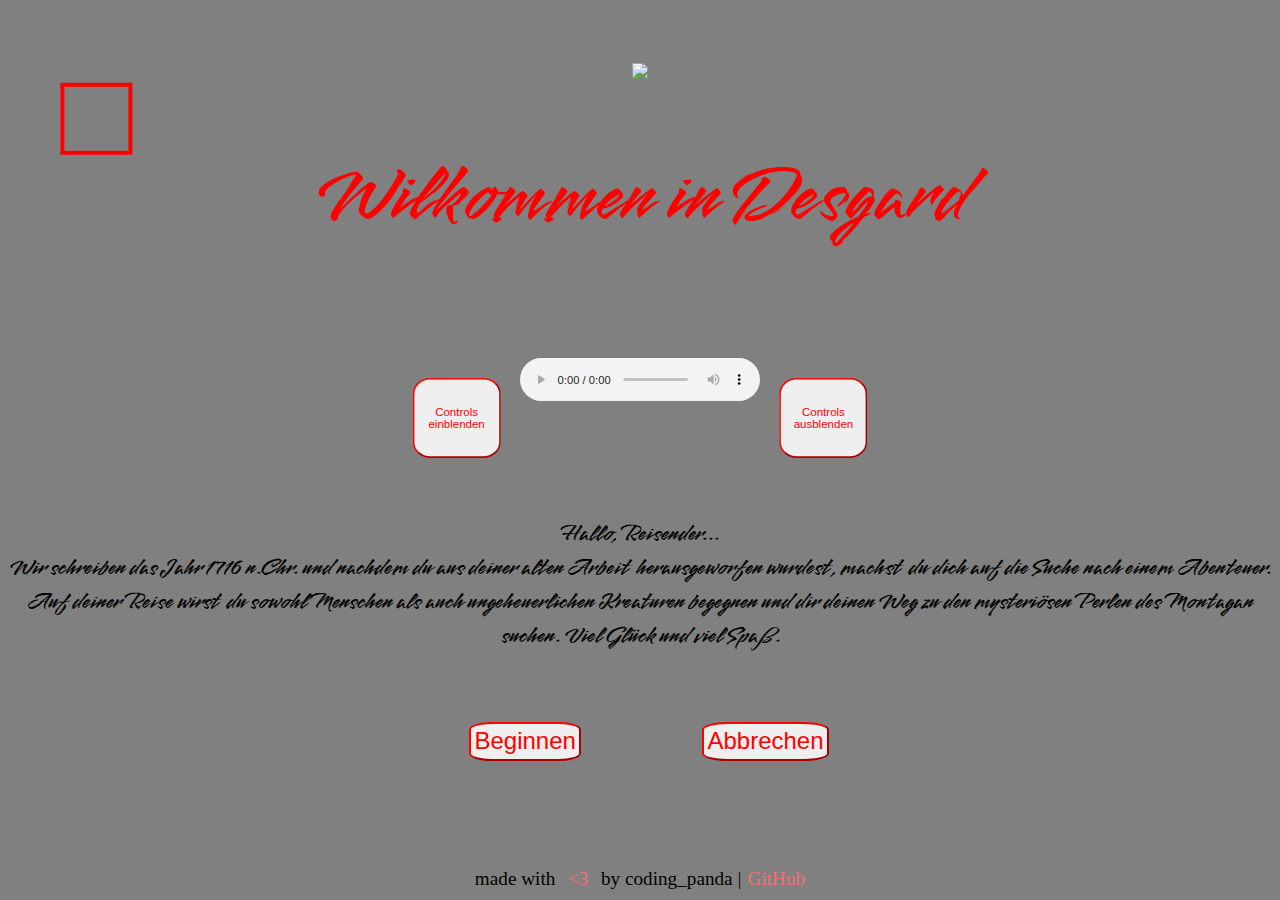
==== docs/index.html @ 2e13e1e5 "v1.3" ====
<!DOCTYPE html>
<html lang="de">
<head>
    <meta charset="UTF-8">
    <meta http-equiv="X-UA-Compatible" content="IE=edge">
    <meta name="viewport" content="width=device-width, initial-scale=1.0">
    <title>Piraten-Spiel</title>
    <link rel="stylesheet" href="./style.css">

    <link rel="preconnect" href="https://fonts.googleapis.com">
    <link rel="preconnect" href="https://fonts.gstatic.com" crossorigin>
    <link href="https://fonts.googleapis.com/css2?family=Smooch&display=swap" rel="stylesheet">
    </head>
<body>
<div class="schaedel_parent">
    <img class="schaedel" src="./Bilder/skull.png">
</div>
    <a href="./tutorial.html" target="_blank">
    <h1 class="welcome1">Wilkommen in Desgard</h1><!--Willkommens-Text-->
    </a>
    <div class="music" id="music_id"><!--Musik-->
        <button class="einblend_button" id="einblend_button_id" onclick="musik_einblenden()"
        ">Controls einblenden</button><!--Button zum einblenden-->
        <audio controls="all" type="audio/mp3" loop src="./txt_adv_music_NEW2.mp3" id="audio_controls">
            Musik wird nicht unterstützt
        </audio>
        <button class="ausblend_button" id="ausblend_button_id" onclick="musik_ausblenden()">Controls ausblenden</button><!--Buttom zum ausblenden-->
    </div>
    <div class="animation_pirat"><!--Pirat spritesheet-->
    </div>
    <div class="einfuerung" id="einfuerung_id">
        Hallo, Reisender...
        <br>
        Wir schreiben das Jahr 1716 n.Chr. und nachdem du aus deiner alten Arbeit herausgeworfen wurdest, machst du dich auf die Suche nach einem Abenteuer.
        Auf deiner Reise wirst du sowohl Menschen als auch ungeheuerlichen Kreaturen begegnen und dir deinen Weg zu den mysteriösen Perlen des Montagan suchen.
        Viel Glück und viel Spaß.
    </div><!--Einleitungstext-->
    <div class="btns_con_oben">
        <div class="btn_start_con">
            <button class="start_btn" id="beginn_btn" onclick="start()">Beginnen</button>
        </div>
        <div class="btn_stop_con">
            <button class="stop_btn" id="stop_btn" onclick="stop()">Abbrechen</button>
        </div>
    </div> <!--Anfangs-Buttons-->   
    <div class="kapitel1" id="chapter1">
        Langsam gehst du die vollen Straßen entlang und siehst dich um. Nach einiger Zeit siehst du den Hafen und erkennst in der Ferne ein Schild, auf dem geschrieben steht:"Boot zu verkaufen - nur 150 Sechel". Du hast noch 257 Sechel übrig, doch vorerst gehst du weiter. 
        Du siehst für einen Moment nach links und erblickst dein Lieblingsrestaurant und überlegst, ob du zuerst etwas essen solltest.
    </div><!--ertses Kapitel-->
    <div class="btns_con_unten1" id="btns_con_unten1_id">
        <div class="boot_kauf_con" id="boot_kauf_con_id">
            <button class="boot_kauf_btn" id="boot_kauf_btn_id" onclick="bootkauf()">
                Boot kaufen
            </button>
        </div>
        <div class="essen_con" id="essen_con_id">
            <button class="essen_btn" id="essen_btn_id" onclick="essengehen()">
                Essen gehen
            </button>
        </div>
    </div><!--Buttons für erstes Kapitel-->
    <div class="kapitel_bootkauf" id="chapter_bootkauf">
        Schnell gehst du zurück zum Bootsverkauf. Das kleine Schiff ist aud dunklem, robustem Holz gefertigt und du findest sofort gefallen an der Figur, die am Bug befestigt ist. "Kann ich dieses Boot hier kaufen?", fragst du die Verkäuferin, werlche in einer kleinen Holzhütte steht. "Das macht dann 150 Sechel", wird dir geantwortet. Schnell überreichst du das Geld und du wirst darüber informiert, dass bereits Essen und Trinken an Bord sei.
        <br>
        Begeistert tritts du durch die große Holztür. Sofort fällt dir die riesige Kiste unter einer der Bänken auf. Du öffnest sie mit einem herzhaften Ruck und findest darin eine vergilbte Karte und einen Kompass. "Guten Tag", hörst du auf einmal von hinten.
        <br>
        Du drehst dich um und siehst einen jüngeren Mann, etwa 27 Jahre alt, mit einer Muskete in der Tasche. Schnell fügt er an:"Mir liegt sehr viel an dieser Karte und ich würde sie ihnen sehr gerne abkaufen --- daür kann ich ihnen 50 Sechel geben." Du bist dir nicht sicher, ob du der Karte folgen, nicht folgen oder sie vielleicht sogar an den Mann verkaufen sollst.
    </div><!--2test Kapitel-->
    <div class="btns_con_unten2" id="btns_con_unten2_id">
        <div class="karte_befolgen_con" id="karte_befolgen_con_id">
            <button class="karte_befolgen_btn" id="karte_befolgen_btn_id" onclick="karte_folgen()">
                Karte befolgen
            </button>
        </div>
        <div class="karte_nicht_befolgen_con" id="karte_nicht_befolgen_con_id">
            <button class="karte_nicht_befolgen_btn" id="karte_nicht_befolgen_btn_id" onclick="karte_nichtfolgen()">Karte nicht befolgen</button>
        </div>
        <div class="verkaufen_con" id="verkaufen_con_id">
            <button class="verkaufen_btn" id="verkaufen_btn_id" onclick="verkaufen()">
                Karte verkaufen
            </button>
        </div>
    </div><!--Buttons von dem 2ten Kapitel-->
    <div class="kapitel_essen" id="chapter_essen">
        Mit großen Schritten läufst du zum Restaurant und öffnest die edle Mahagonitür, in der kunstvoll kleine Muscheln eingearbeitet wurden.
        <br>
        "Jo", begrüßt du deine beste Freundin. Du erzählst ihr von deinem Plan und dass du dir nicht sicher bist, ob du dir dein eigenes Boot kaufen sollst. Der Kellner kommt und es werden fish and chips verteilt. Hungrig stopfst du dir alles in den Mund und bestellst noch eine Portion. Nachdem du fertig gegessen hast, wird dir ein wenig übel und du gehst auf die Toilette. 
        <br>
        Dort musst du dich übergeben und du verspürts starke Krämpfe in deinem Bauch. Du liegst auf den schmutzigen Bodenkacheln und langsam tötet dich das Gift. In deinem letzten Augenaufschlag erkennst du vage eine dunkel bekleidete Gestalt, die dir deinen Geldbeutel aus der Tasche zieht und dann eilig wieder verschwindet.
        <br>
        <span class="tot_ch4" id="tot_ch4_id">Du bist gestorben! Das bedeutet, du kannst dieses Leben nicht mehr weiterspielen. Klicke auf "Abbrechen" um neu zu starten. Viel Glück beim nächsten Mal!</span>
    </div><!--4tes Kapitel-->
    <div class="sensenmann_con_ch4" id="sensenmann_con_ch4_id">
        <img src="./Bilder/sensenmann.png" class="sensenmann_bild_ch4" id="sensenmann_bild_ch4_id">
    </div><!--4tes Kapitel Todesnachricht-->
    <div class="kapitel_karte_befolgen" id="chapter_karte_befolgen">
        Du antwortest dem Fremden:"Ich würde die Karte lieber selber behalten". Enttäuscht schüttelt der Mann den Kopf und murmelt etwas wie:"Das hätte ich mir denken können..." Du schließt die Schiffstüren und bereitest alles vor. Danach gehst du ins Unterdeck und verwendest einen Kompass und die Karte, um herauszufinden wohin du fahren musst.
        <br>
        Danach hisst du die Segel und startest dein Schiff. Da der Wind gut steht, musst du nur eine Nacht auf dem Boot schlafen und am nächsten Morgen ist die Insel bereits in Sicht. Du bist so begeistert, dass du, nachdem du den Anker gelichtet hast einfach in das kristallklare Wasser springst und zum Strand schwimmst. Du siehst noch einmal auf deine Karte und dir fällt auf, dass du, um das Kreuz zu erreichen durch einen düsteren und nicht gerade ungefährlich aussehenden Wald laufen müsstest. Du könntest aber auch einen Umweg gehen und die Berge rechts von dir überqueren. Wofür entscheidest du dich?
    </div><!--5tes Kapitel-->
    <div class="btns_con_unten4" id="btns_con_unten4_id">
        <div class="wald_con" id="wald_con_id">
            <button class="wald_btn" id="wald_btn_id" onclick="wald_gehen()">Gehe zu dem Wald</button>
        </div>
        <div class="berge_con" id="berge_con_id">
            <button class="berge_btn" id="berge_btn_id" onclick="berge_gehen()">Gehe zu den Bergen</button>
        </div>
    </div><!--5tes Kapitel Buttons-->

    <div class="kapitel_karte_nichtbefolgen" id="chapter_karte_nichtbefolgen">
        Leicht verwundert antwortest du dem Mann:"Nein, danke. Ich will die Karte nicht verkaufen..." Verärgert verschwindet er wieder. "Uff", dennkst du dir. Jedoch hast du das bereits nach wenigen Minuten vergessen, genauso wie die Karte. Du gehst nach oben und bereitest alles vor und startest sofort mit deinem Schiff. Du weißt zwar nicht wohin du fahren willst, aber du hoffst etwas Tolles zu erleben.
        <br>
        Nachdem du einige Zeit gefahren bist, siehst du in der Ferne eine kleine Insel am Horizont, direkt vor dem legendären Sonnenuntergang. Du fresut dich bereits, diese Insel zu erkunden und lichtest deinen Anker, damit du ruhig schlafen kannst. Du legst dich unten auf deine Matratze und schläfst schnell ein. 
        <br>
        Irgendwann in der Nacht wachst du auf einmal wegen einem lauten Geräusch auf und stehst schnell auf. "Hallo?", rufst du in die Nacht --- keine Antwort. Du siehst einen Schatten --- ein anderes Geräusch --- Schritte. Energisch läufst du in die Richtung des Schattens und legst deine Hand an deine Muskete. Ein lautes Geräusch --- du liegst auf dem Boden --- erschossen. Der Mann von vorhin beugt sich über dich und zieht dir deine Karte aus der Tasche.
        <br>
        <span class="tot_ch6" id="tot_ch6_id">Du bist gestorben! Das bedeutet, du kannst dieses Leben nicht mehr weiterspielen. Klicke auf "Abbrechen" um neu zu starten. Viel Glück beim nächsten Mal!</span>
    </div><!--6tes Kapitel-->
    <div class="sensenmann_con_ch6" id="sensenmann_con_ch6_id">
        <img src="./Bilder/sensenmann.png" class="sensenmann_bild_ch6" id="sensenmann_bild_ch6_id">
    </div><!--6tes Kapitel Todesnachricht-->
    <div class="kapitel_karte_verkaufen" id="chapter_karte_verkaufen">
        Du hältst kurz inne und entscheidest dich dann, die Karte zu verkaufen. "Okay, ich gebe ihnen die Karte", antwortest du dem Fremden. Die Karte wird überreicht und im Gegenzug bekommst du, wie versprochen 50 Sechel. Du freust dich über das vermeintlich gute Geschäft, doch du wirst deine Entscheidung bald nicht mehr gutheißen können. Noch fröhlich läufts du nach oben und hisst schonmal die Segel und bereitest alles vor. Du bist begeistert, einfach losfahren zu können und die Freiheit geniessen zu können.
        <br>
        Langsam geht die Sonne unter und befor du einschläfst beobachtest du die glutrote Kugel dabei, ins Meer einzutauchen --- Plötzlich wachst du auf. Du hast ein lautes Geräusch gehört und als du aus dem Bett aufstehst, wackelt alles und deine Füße werden nass. Ein Sturm ist aufgekreuzt! So schnell du kannst schreitest du die Treppen zum Oberdeck hienauf und versuchst den Schiff unter Kontrolle zu bekommen, doch du scheiterst kläglich. Immer mehr Felsen kommen in deinen Weg und der Kompass spinnt auch. Dann schlägt dein Schiff an einem Feslen auf und wegen der Wucht wirst du weggeschleudert und landest mit deinem Schädel auf einem spitzen Felsen. 
        <br>
        Nach kurzer Zeit hat sich dein Blut im Meer verteilt und dein Schiff ist gesunken 
        <br>
        --- 
        <br>
        niemand wird jemals ahnen, dass hier einmal eine Person gestorben ist...       
        <br>
        <span class="tot_ch7" id="tot_ch7_id">Du bist gestorben! Das bedeutet, du kannst dieses Leben nicht mehr weiterspielen. Klicke auf "Abbrechen" um neu zu starten. Viel Glück beim nächsten Mal!</span>
    </div><!--7tes Kapitel-->
    <div class="sensenmann_con_ch7" id="sensenmann_con_ch7_id">
        <img src="./Bilder/sensenmann.png" class="sensenmann_bild_ch7" id="sensenmann_bild_ch7_id">
    </div><!--7tes Kapitel Todesnachricht-->
    <div class="kapitel_wald" id="chapter_wald">
        Du willst lieber den schnellen Weg nehmen, da er auch so auf der Karte eingezeichnet ist.
        Langsam, mit bedächtgen Schritten näherst du dich dem Wald und wenige Momente später überquerst du die Grenze von Sand auf feuchte, von Moos überzogene Erde. Nach wenigen Schritten kannst du schon das Meer nicht mehr hören, dafür aber Vogel, die du so noch nie zuvor gehört- und gesehen hast --- ein Knacken im Unterholz... 
        <br>
        Blitzschnell drehst du dich einmal um dich selbst, doch da ist nichts. Etwas nervös gehst du weiter, doch deine Angst verfliegt schnell wieder. Du läufst nun schon etwa eine halbe Stunde durch den immer dunkler werdenden Wald und setzt dich kurz auf das weiche Moos um wieder zu Kräften zu kommen, als du ein Brummen wahrnimmst. Das Geräusch kommt von links von dir und wird tiefer und lauter. Auf einen Schlag hin ist wieder Stille. Du bist zwar verwundert, doch du dennkst dir nichts dabei. 
        <br>
        Ein wenig bleibst du noch sitzen, dann wilst du wieder weitergehen. Gerade als du aufstehen wolltest, spürst du einen extremen Druck auf deinem Rücken und fällst auf die nasse Erde. Du versuchst dich zu bewegen, doch dein ganzer Körper ist noch von dem harten Aufprall gelähmt. Nachdem das Adrenalin etwas verflogen ist, spürst du, wie dir massenhaft Blut aus deinem Rücken fließt. Dann wieder das Brummen --- ein Biss --- du siehst nichts mehr und weißt nur, dass es keinen Ausweg mehr gibt. 
        <br>
        <span class="tot_ch8" id="tot_ch8_id">Du bist gestorben! Das bedeutet, du kannst dieses Leben nicht mehr weiterspielen. Klicke auf "Abbrechen" um neu zu starten. Viel Glück beim nächsten Mal!</span>
    </div><!--8tes Kapitel-->
    <div class="sensenmann_con_ch8" id="sensenmann_con_ch8_id">
        <img src="./Bilder/sensenmann.png" class="sensenmann_bild_ch8" id="sensenmann_bild_ch8_id">
    </div><!--8tes Kapitel Todesnachricht-->

    <div class="kapitel_berge" id="chapter_berge">
        Du entscheidest dich lieber für den sicherer scheinenden Weg und beginnst, den steilen Berghang aufzusteigen. Nach wenigen Schritten merkst du, dass du bereits leicht aus der Puste bist, doch du machst weiter. Einige Zeit später hast du einen schönen Platz gefunden und setzt dich auf einen Baumstamm. Von oben überblickst du beinahe die gesamte Insel, nur der Wald erstreckt sich noch lange gen Osten. 
        <br>
        Nachdem du mit deiner Pause fertig bist, läufst du weiter, doch als du gerade an einem Strauch mit süßen Beeren vorbeigekommen bist, erkennst du leicht in den Boden getrampelte Pfade. Du weißt zwar nicht, ob sie von Tieren oder Menschen stammen, jedoch willst du das auch nicht wirklich herausfinden. Noch wenige Schritte und du bist auf der anderen Seite des Berges. 
        <br>
        Nachdem du den schwierigen Teil hinter dir gelassen hast, kannst du entlich die gegenüberliegende Seite der Insel überblicken. Während du deinen Blick schweifen lässt, fällt dir plötzlich etwas auf. Etwa 400 Meter von dir entfernt erkennst du Rauch von einem Feuer aufsteigen --- ein eindeutiges Lebenszeichen! Überrascht und überlegend, ob du zu dem Feuer gehen solltest, fährst du mit deinem Blick genauer über die Insel und siehst nun deutlich und etwa einen Kilometer östlich von dir eine Reihe von primitiven Hütten, welche aus Bambus und großen, gebogenen Blättern errichtet sind. 
        <br>
        Du könntest, wenn du die Anweisungen der Karte befolgen willst, beide Orte umgehen, doch ist es das, was du tun willst?
    </div><!--9tes Kapitel-->
    <div class="btns_con_unten9" id="btns_con_unten9_id">
        <div class="lagerfeuer_con" id="lagerfeuer_con_id">
            <button class="lagerfeuer_btn" id="lagerfeuer_btn_id" onclick="lagerfeuer_gehen()">Gehe zu dem Lagerfeuer</button>
        </div>
        <div class="hütten_con" id="hütten_con_id">
            <button class="hütten_btn" id="hütten_btn_id" onclick="hütten_gehen()">Gehe zu den Hütten</button>
        </div>
        <div class="weiterkarte_con" id="weiterkarte_con_id">
            <button class="weiterkarte_btn" id="weiterkarte_btn_id" onclick="weiterkarte_gehen()">Befolge die Karte</button>
        </div>
    </div><!--9tes Kapitel Buttons-->
    <div class="kapitel_lagerfeuer" id="chapter_lagerfeuer">
        Du entscheidest dich, zu dem Lagerfeuer zu gehen. Langsam läufts du über den grünen Boden und als du nach kurzer Zeit angekommen bist, rufst du:"Hallo?! Ist da jemand" Jetzt kannst du auch eine Art Schlafsack aus einem Fell erkennen und einige andere Dinge. Du siehst eine Frau auf dich zu gehen, sie sieht nicht gefährlich aus. "Hallo", sagt sie zu dir. Du antwortest ihr und erklärst kurz alles als auf einmal deine Karte von einer Böe erfasst und aus deiner Hand gerissen wurde. Du versuchst ihr hinterher zu rennen, doch die Aktion bleibt erfolgslos. Traurig gehst du zurück zu Alo, wie sich die Frau vorgestellt hat, doch sie kann dich beruhigen: "Auf dieser Insel gibt es keinen Schatz --- das sind nur Gerüchte"
        <br>
        Du entscheidest dich, bei Alo zu bleiben und ihr werdet gute Freunde. Sie erklärt dir, wie man in der Natur überlebt und du bleibst auf der Insel für den Rest deines Lebens.
        <br>
        <b>Ende</b>
    </div><!--10tes Kapitel-->
    <div class="kapitel_hütten" id="chapter_hütten">
        Du willst zu den Hütten gehen, da du denkst, dass man dir dort vielleicht weiterhelfen kann. Also machst du dich auf den Weg und nach etwa 10 Minuten bist du den Hütten sehr nahe gekommen. Du kannst einen kleinen Stall, einen Platz und eine Art Markt erkennen, doch du hörst und siehst keinen einzigen Menschen.
        <br>
        Dir ist etwas unwohl, doch du gehst weiter in das Dorf und erkundest es ein wenig. Auf einmal hörst du ein Rascheln. "Hallo?", rufst du --- keine Antwort. Du gehst weiter, doch jetzt fühlst du dich sehr unwohl --- noch ein Geräusch --- instinktiv startest du zu rennen, doch da trifft dich ein Pfeil aus einem Blasrohr direkt zwischen deine Schulterblätter. Du lebst noch, wurdest aber gelähmt. Die Inselbewohner bringen dich zu einer Grube und graben dich bis zu den Augen ein. Nach wenigen Minuten bist du erstickt.
        <br>
        <span class="tot_ch11" id="tot_ch11_id">Du bist gestorben! Das bedeutet, du kannst dieses Leben nicht mehr weiterspielen. Klicke auf "Abbrechen" um neu zu starten. Viel Glück beim nächsten Mal!</span>
    </div><!--11tes Kapitel-->
    <div class="sensenmann_con_ch8" id="sensenmann_con_ch11_id">
        <img src="./Bilder/sensenmann.png" class="sensenmann_bild_ch11" id="sensenmann_bild_ch11_id">
    </div><!--11tes Kapitel Todesnachricht-->
    <div class="kapitel_weiterkarte" id="chapter_weiterkarte">
        Du entscheidest dich, weiterhin der Karte zu folgen, da dir die beiden Orte nicht wirklich einladend vorkommen und so läufst du noch einige Stunden vor dich hin in Richtung des Schatzes. Langsam färbt sich der Himmel orange und du musst wieder an dein zu Hause denken. Du siehst noch einmal auf deine Karte und dir fällt plötzlich auf, dass der Schatz nur noch etwa 50 Meter entfernt sein muss.
        <br>
        Du beginnst die Erde an der Stelle abzutragen und nachdem du etwa einen Meter tief gebuddelt hast, stößt du auf eine harte Kante. Du gräbst weiter und ziehst leztendlich eine dunkle Kiste aus Fichtenholz aus dem Loch. Gespannt öffnest du sie und als du den Deckel anhebst, wirst du beinahe blind vor Glanz. Du hast die Perlen des Montagan gefunden! Neben den dutzenden Perlen, Gold- und Silbermünzen liegt ein vergilbter Brief:
        <br>
            <span class="brief" id="brief_id">
                <i>
                Wer diesen Brief liest, dem ist es gelungen, meinen sagenhaften Schatz zu finden; den ich, nachdem ich unrechtmäßig verhaftet worden war, hier versteckte. Ich hoffe du weißt etwas damit anzufangen. Bis zum nächsten Mal.
                <br>
                Montagan
                </i>
            </span> 
        <br>
        Du bist begesitert und bringst den Schatz zu deinem Schiff und fährst zurück in die Stadt. Das erste was du tust, ist ein Krankenhaus zu finanzieren. Mit dem restlichen Geld errichtest du dir ein schönes Leben und wirst ein:e Großaktionär:in und weltberühmt, als der:die Mann:Frau, der:die von einem:r Armen zu einem:r international angesehenen Kauffrau:mann wurde.
        <br>
        <b>Ende</b>
    </div><!--12tes Kapitel-->
    <footer id="footer_id">
            made with 
            <span id="love">
                &lt;3 
            </span>
            by coding_panda |  <a href="https://github.com/C0ding-Panda" target="_blank" id="github_link_id">GitHub</a
    </footer>
    <script src="script.js"></script>
</body>
</html>
---- docs/style.css ----
body{
    background-color: grey;
}
a{
    text-decoration: none;
}
/* hier enden globale regeln*/
.welcome1{
    font-size: 500%;
    font-weight: 400;
    color: red;
    margin: 5%;
    font-family: 'Smooch', cursive;
    display: flex;
    justify-content: center;
    transition-property: all;
    transition-duration: 0.2s;
    transition-timing-function:ease-in;
}
.welcome1:hover{
    font-size: 600%;
    font-weight: 700;
    text-shadow: 0px 0px  50px red;
    cursor: pointer;
}
.music{
    margin: auto;
    padding: 2%;
    scale: 80%;
    display: flex;
    justify-content: center;
    transition-property: all;
    transition-duration: 0.7s;
    transition-timing-function:ease-in-out;
}
.music:hover{
    scale: 90%;
}
.einblend_button{
    display: flex;
    align-items: center;
    justify-content: center;
    width: 110px;
    height: 100px;
    margin: 2%;
    border-radius: 20%;
    border-color: red;
    color: red;
    padding: 3%;
    font-size: 90%;
    transition-property: all;
    transition-duration: 0.5s;
    transition-timing-function: ease-in-out;
}
.einblend_button:hover{
    font-size: 110%;
    cursor: pointer;
}
.ausblend_button{
    display: flex;
    align-items: center;
    justify-content: center;
    width: 110px;
    height: 100px;
    margin: 2%;
    border-radius: 20%;
    border-color: red;
    color: red;
    padding: 3%;
    font-size: 90%;
    transition-property: all;
    transition-duration: 0.5s;
    transition-timing-function: ease-in-out;
}
.ausblend_button:hover{
    font-size: 110%;
    cursor: pointer;
}
.schaedel_parent{
    display: flex;
    align-items: center;
    justify-content: center;
    margin: 5%;
}
.schaedel{
    display: flex;
    justify-content: center;
    max-width: 8%;
    height: auto;
}
/*animation von dem sprite links oben*/
.animation_pirat{
    border: 4px solid red;
    margin-top: auto;
    width: 64px;
    height: 64px;
    display: flex;
    position: absolute;
    top: 10%;
    left: 5%;
    transform: translate(-5%, -10%);
    background: url(pirat-spritesheet.png);
    animation: jump 0.5s steps(2) infinite;
}
@keyframes jump{
    from{background-position-x: 0px;}
    to{background-position-x: 132px;}
}
.einfuerung{
    font-size: 150%;
    font-weight: 400;
    padding-right: 0%;
    padding-left: 0%;
    font-family: 'Smooch', cursive;
    text-align: center;
}
#einfuerung_id{
    margin: auto;
}
/*hier endet oberer Teil*/
.btns_con_oben{
    display: flex;
    justify-content: center;
    align-items: center;

}
.btn_start_con{
    margin: 5%;
}

.start_btn{
    margin: 5%;
    border-radius: 20%;
    border-color: red;
    color: red;
    padding: 3%;
    font-size: 150%;
    transition-property: all;
    transition-duration: 0.5s;
    transition-timing-function: ease-in-out;
    
}
.start_btn:hover{
    font-size: 200%;
    cursor: pointer;
}
.btn_stop_con{
    margin: 5%;
}

.stop_btn{
    margin: 5%;
    border-radius: 20%;
    border-color: red;
    color: red;
    padding: 3%;
    font-size: 150%;
    transition-property: all;
    transition-duration: 0.5s;
    transition-timing-function: ease-in-out;
}
.stop_btn:hover{
    font-size: 200%;
    cursor: pointer;
}
/*obere Buttons*/
.kapitel1{
    font-size: 130%;
    margin: auto;
}
#chapter1{
    display: none;
}
/*hier endet erstes Kapitel*/
.btns_con_unten1{
    display: none;
    justify-content: center;
    align-items: center;
}
#boot_kauf_con_id{
    margin: 5%;
}
#boot_kauf_btn_id{
    margin: 5%;
    border-radius: 20%;
    border-color: red;
    color: red;
    padding: 2%;
    font-size: 120%;
    transition-property: all;
    transition-duration: 0.3s;
    transition-timing-function: ease-in-out;
}
#boot_kauf_btn_id:hover{
    font-size: 140%;
    cursor: pointer;
}
/*erster button ende*/
#teller_wasch_con_id{
    margin: 5%;
    
}
#teller_wasch_btn_id{
    margin: 5%;
    border-radius: 20%;
    border-color: red;
    color: red;
    padding: 2%;
    font-size: 120%;
    transition-property: all;
    transition-duration: 0.3s;
    transition-timing-function: ease-in-out;
}
#teller_wasch_btn_id:hover{
    font-size: 140%;
    cursor: pointer;
}
/*zweiter button ende*/
#essen_con_id{
    margin: 5%;
}
#essen_btn_id{
    margin: 5%;
    border-radius: 20%;
    border-color: red;
    color: red;
    padding: 2%;
    font-size: 120%;
    transition-property: all;
    transition-duration: 0.3s;
    transition-timing-function: ease-in-out;
}
#essen_btn_id:hover{
    font-size: 140%;
    cursor: pointer;
}
/*dritter button ende*/
#chapter_bootkauf{
    font-size: 130%;
    margin: auto;
    display: none;

}
/*nächstes Kapitel*/
#btns_con_unten2_id{
    display: none;
    align-items: center;
    justify-content: center;
}
/*alle buttons*/
#karte_befolgen_con_id{
    margin: 5%;
}
#karte_befolgen_btn_id{
    margin: 5%;
    border-radius: 20%;
    border-color: red;
    color: red;
    padding: 2%;
    font-size: 120%;
    transition-property: all;
    transition-duration: 0.3s;
    transition-timing-function: ease-in-out;
}
#karte_befolgen_btn_id:hover{
    font-size: 140%;
    cursor: pointer;
}
/*erster button ende*/
#karte_nicht_befolgen_con_id{
    margin: 5%;
}
#karte_nicht_befolgen_btn_id{
    margin: 5%;
    border-radius: 20%;
    border-color: red;
    color: red;
    padding: 2%;
    font-size: 120%;
    transition-property: all;
    transition-duration: 0.3s;
    transition-timing-function: ease-in-out;
}
#karte_nicht_befolgen_btn_id:hover{
    font-size: 140%;
    cursor: pointer;
}
/*zweiter button ende*/
#verkaufen_con_id{
    margin: 5%;
}
#verkaufen_btn_id{
    margin: 5%;
    border-radius: 20%;
    border-color: red;
    color: red;
    padding: 2%;
    font-size: 120%;
    transition-property: all;
    transition-duration: 0.3s;
    transition-timing-function: ease-in-out;
}
#verkaufen_btn_id:hover{
    font-size: 140%;
    cursor: pointer;
}
/*dritter button ende*/

#chapter_essen{
    font-size: 130%;
    margin: auto;
    display: none;
}
/*neues Kapitel*/
#tot_ch4_id{
    font-weight: 600;
}
/*du-bist-tot Text*/
#sensenmann_con_ch4_id{
    display: none;
    justify-content: center;
}

#sensenmann_bild_ch4_id{
    margin: 5%;
    height: 20%;
    width: 20%;
}
/*Sensenmann Bild*/
#chapter_karte_befolgen{
    font-size: 130%;
    margin: auto;
    display: none;
}
/*nächstes Kapitel*/
#btns_con_unten4_id{
    display: none;
    align-items: center;
    justify-content: center;
}
/*buttons container*/
#wald_con_id{
    margin: 5%;
}
#wald_btn_id{
    margin: 5%;
    border-radius: 20%;
    border-color: red;
    color: red;
    padding: 2%;
    font-size: 120%;
    transition-property: all;
    transition-duration: 0.3s;
    transition-timing-function: ease-in-out;
}
#wald_btn_id:hover{
    font-size: 140%;
    cursor: pointer;
}
/*wald button*/
#berge_con_id{
    margin: 5%;
}
#berge_btn_id{
    margin: 5%;
    border-radius: 20%;
    border-color: red;
    color: red;
    padding: 2%;
    font-size: 120%;
    transition-property: all;
    transition-duration: 0.3s;
    transition-timing-function: ease-in-out;
}
#berge_btn_id:hover{
    font-size: 140%;
    cursor: pointer;
}
/*berge button*/
#chapter_karte_nichtbefolgen{
    font-size: 130%;
    margin: auto;
    display: none;
}
/*neues Kapitel*/
#tot_ch6_id{
    font-weight: 600;
}
/*du-bist-tot Text*/
#sensenmann_con_ch6_id{
    display: none;
    justify-content: center;
}

#sensenmann_bild_ch6_id{
    margin: 5%;
    height: 20%;
    width: 20%;
}
/*Sensenmann Bild*/
#chapter_karte_verkaufen{
    display: none;
    font-size: 130%;
    margin: auto;
}
/*neues Kapitel*/
#tot_ch7_id{
    font-weight: 600;
}
/*du-bist-tot Text*/
#sensenmann_con_ch7_id{
    display: none;
    justify-content: center;
}

#sensenmann_bild_ch7_id{
    margin: 5%;
    height: 20%;
    width: 20%;
}
/*Sensenmann Bild*/
#chapter_wald{
    display: none;
    font-size: 130%;
    margin: auto;
}
/*neues Kapitel*/
#tot_ch8_id{
    font-weight: 600;
}
/*du-bist-tot Text*/
#sensenmann_con_ch8_id{
    display: none;
    justify-content: center;
}

#sensenmann_bild_ch8_id{
    margin: 5%;
    height: 20%;
    width: 20%;
}
/*Sensenmann Bild*/
#chapter_berge{
    font-size: 130%;
    margin: auto;
    display: none;
}
/*nächstes Kapitel*/
#btns_con_unten9_id{
    display: none;
    align-items: center;
    justify-content: center;
}
/*buttons container*/
#lagerfeuer_con_id{
    margin: 5%;
}
#lagerfeuer_btn_id{
    margin: 5%;
    border-radius: 20%;
    border-color: red;
    color: red;
    padding: 2%;
    font-size: 120%;
    transition-property: all;
    transition-duration: 0.3s;
    transition-timing-function: ease-in-out;
}
#lagerfeuer_btn_id:hover{
    font-size: 140%;
    cursor: pointer;
}
/*lagerfeuer button*/
#hütten_con_id{
    margin: 5%;
}
#hütten_btn_id{
    margin: 5%;
    border-radius: 20%;
    border-color: red;
    color: red;
    padding: 2%;
    font-size: 120%;
    transition-property: all;
    transition-duration: 0.3s;
    transition-timing-function: ease-in-out;
}
#hütten_btn_id:hover{
    font-size: 140%;
    cursor: pointer;
}
/*hütten button*/
#weiterkarte_con_id{
    margin: 5%;
}
#weiterkarte_btn_id{
    margin: 5%;
    border-radius: 20%;
    border-color: red;
    color: red;
    padding: 2%;
    font-size: 120%;
    transition-property: all;
    transition-duration: 0.3s;
    transition-timing-function: ease-in-out;
}
#weiterkarte_btn_id:hover{
    font-size: 140%;
    cursor: pointer;
}
/*karte weiter befolgen button*/
#chapter_lagerfeuer{
    font-size: 130%;
    margin: auto;
    display: none;
}
/*erstes Ende*/
#chapter_hütten{
    display: none;
    font-size: 130%;
    margin: auto;
}
/*neues Kapitel*/
#tot_ch11_id{
    font-weight: 600;
}
/*du-bist-tot Text*/
#sensenmann_con_ch11_id{
    display: none;
    justify-content: center;
}/*sensenmann bild container*/

#sensenmann_bild_ch11_id{
    margin: 5%;
    height: 20%;
    width: 20%;
}/*sensenmann bild*/
#chapter_weiterkarte{
    display: none;
    font-size: 130%;
    margin: auto;
}/*letztes Kapitel(vorerst)*/
#brief_id{
    font-family: 'Smooch';
    font-weight: 400;
    font-size: 150%;
}
#made_id{
    font-size: 120%;
    margin-top: 3%;
    display: flex;
    justify-content: center;
    align-items: center;
}
#footer_id{
    display: flex;
    justify-content: center;
    font-size: 120%;
    margin-top: 3%;
}
#love{
    margin-right: 1%;
    margin-left: 1%;
    color:rgb(235, 117, 117);
}
#github_link_id{
    margin-left: 0.5%;
    color: rgb(235, 117, 117);
    transition-property: all;
    transition-duration: 0.3s;
    transition-timing-function: ease-in-out;
}
#github_link_id:hover{
    font-size: 130%;
    cursor: pointer;
}
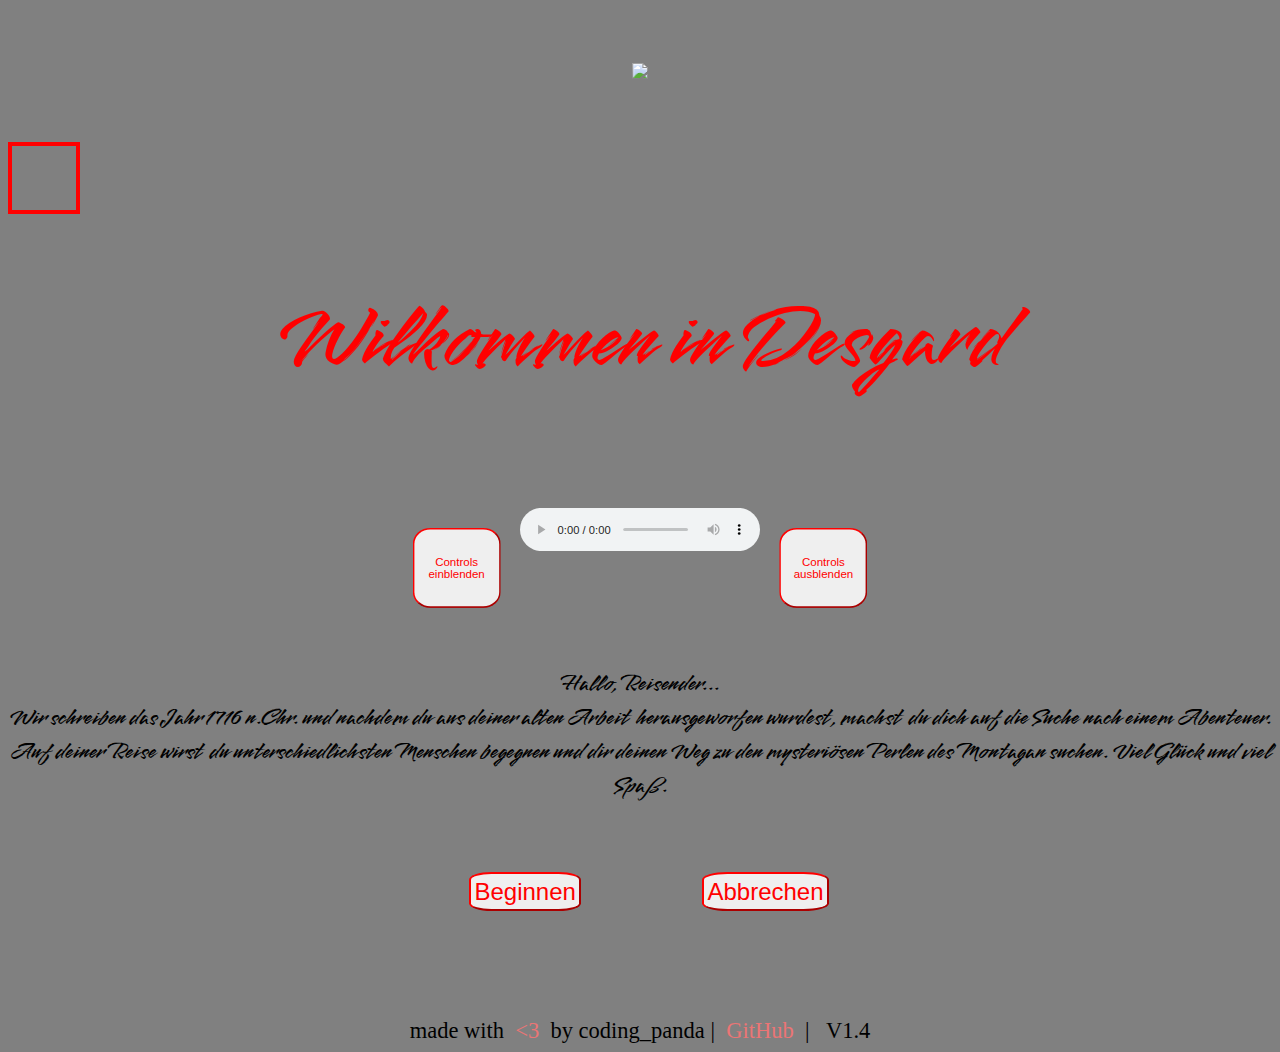
==== commit 265f985a: "bottle, karte geaddet, vh, v1.5 in Arbeit" ====
--- a/docs/index.html
+++ b/docs/index.html
@@ -6,17 +6,18 @@
     <meta name="viewport" content="width=device-width, initial-scale=1.0">
     <title>Piraten-Spiel</title>
     <link rel="stylesheet" href="./style.css">
-
-    <link rel="preconnect" href="https://fonts.googleapis.com">
-    <link rel="preconnect" href="https://fonts.gstatic.com" crossorigin>
-    <link href="https://fonts.googleapis.com/css2?family=Smooch&display=swap" rel="stylesheet">
-    </head>
+    <link rel="shortcut icon" type="image/png" href="./Bilder/pirat1.png">
+</head>
 <body>
-<div class="schaedel_parent">
-    <img class="schaedel" src="./Bilder/skull.png">
-</div>
+    <div class="oben_teil">
+        <div class="schaedel_parent">
+            <img class="schaedel" src="./Bilder/skull.png">
+        </div>
+        <div class="animation_pirat"><!--Pirat     spritesheet-->
+        </div>
+    </div>
     <a href="./tutorial.html" target="_blank">
-    <h1 class="welcome1">Wilkommen in Desgard</h1><!--Willkommens-Text-->
+    <h1 class="welcome1">Wilkommen in Desgard</h1><!--Willkommen-Text-->
     </a>
     <div class="music" id="music_id"><!--Musik-->
         <button class="einblend_button" id="einblend_button_id" onclick="musik_einblenden()"
@@ -26,13 +27,12 @@
         </audio>
         <button class="ausblend_button" id="ausblend_button_id" onclick="musik_ausblenden()">Controls ausblenden</button><!--Buttom zum ausblenden-->
     </div>
-    <div class="animation_pirat"><!--Pirat spritesheet-->
-    </div>
+    
     <div class="einfuerung" id="einfuerung_id">
         Hallo, Reisender...
         <br>
         Wir schreiben das Jahr 1716 n.Chr. und nachdem du aus deiner alten Arbeit herausgeworfen wurdest, machst du dich auf die Suche nach einem Abenteuer.
-        Auf deiner Reise wirst du sowohl Menschen als auch ungeheuerlichen Kreaturen begegnen und dir deinen Weg zu den mysteriösen Perlen des Montagan suchen.
+        Auf deiner Reise wirst du unterschiedlichsten Menschen begegnen und dir deinen Weg zu den mysteriösen Perlen des Montagan suchen.
         Viel Glück und viel Spaß.
     </div><!--Einleitungstext-->
     <div class="btns_con_oben">
@@ -46,6 +46,8 @@
     <div class="kapitel1" id="chapter1">
         Langsam gehst du die vollen Straßen entlang und siehst dich um. Nach einiger Zeit siehst du den Hafen und erkennst in der Ferne ein Schild, auf dem geschrieben steht:"Boot zu verkaufen - nur 150 Sechel". Du hast noch 257 Sechel übrig, doch vorerst gehst du weiter. 
         Du siehst für einen Moment nach links und erblickst dein Lieblingsrestaurant und überlegst, ob du zuerst etwas essen solltest.
+        <br>
+        <img src="./Bilder/Restaurant.png" id="restaurant_bild">
     </div><!--ertses Kapitel-->
     <div class="btns_con_unten1" id="btns_con_unten1_id">
         <div class="boot_kauf_con" id="boot_kauf_con_id">
@@ -60,11 +62,13 @@
         </div>
     </div><!--Buttons für erstes Kapitel-->
     <div class="kapitel_bootkauf" id="chapter_bootkauf">
-        Schnell gehst du zurück zum Bootsverkauf. Das kleine Schiff ist aud dunklem, robustem Holz gefertigt und du findest sofort gefallen an der Figur, die am Bug befestigt ist. "Kann ich dieses Boot hier kaufen?", fragst du die Verkäuferin, werlche in einer kleinen Holzhütte steht. "Das macht dann 150 Sechel", wird dir geantwortet. Schnell überreichst du das Geld und du wirst darüber informiert, dass bereits Essen und Trinken an Bord sei.
+        Schnell gehst du zurück zum Bootsverkauf. Das kleine Schiff ist aud dunklem, robustem Holz gefertigt und du findest sofort gefallen an der Figur, die am Bug befestigt ist. "Kann ich dieses Boot hier kaufen?", fragst du die Verkäuferin, welche in einer kleinen Holzhütte steht. "Das macht dann 150 Sechel", wird dir geantwortet. Schnell überreichst du das Geld und wirst darüber informiert, dass bereits Essen und Trinken an Bord sei.
+        <br>
+        <img src="./Bilder/Boot-Bild.png" id="boot_bild">
         <br>
         Begeistert tritts du durch die große Holztür. Sofort fällt dir die riesige Kiste unter einer der Bänken auf. Du öffnest sie mit einem herzhaften Ruck und findest darin eine vergilbte Karte und einen Kompass. "Guten Tag", hörst du auf einmal von hinten.
         <br>
-        Du drehst dich um und siehst einen jüngeren Mann, etwa 27 Jahre alt, mit einer Muskete in der Tasche. Schnell fügt er an:"Mir liegt sehr viel an dieser Karte und ich würde sie ihnen sehr gerne abkaufen --- daür kann ich ihnen 50 Sechel geben." Du bist dir nicht sicher, ob du der Karte folgen, nicht folgen oder sie vielleicht sogar an den Mann verkaufen sollst.
+        Du drehst dich um und siehst einen jüngeren Mann, etwa 27 Jahre alt, mit einer Muskete im Hosenbund. Schnell fügt er an:"Mir liegt sehr viel an dieser Karte und ich würde sie Ihnen sehr gerne abkaufen --- daür kann ich Ihnen 50 Sechel geben." Du bist dir nicht sicher, ob du der Karte folgen, nicht folgen oder sie vielleicht sogar an den Mann verkaufen sollst.
     </div><!--2test Kapitel-->
     <div class="btns_con_unten2" id="btns_con_unten2_id">
         <div class="karte_befolgen_con" id="karte_befolgen_con_id">
@@ -87,6 +91,8 @@
         "Jo", begrüßt du deine beste Freundin. Du erzählst ihr von deinem Plan und dass du dir nicht sicher bist, ob du dir dein eigenes Boot kaufen sollst. Der Kellner kommt und es werden fish and chips verteilt. Hungrig stopfst du dir alles in den Mund und bestellst noch eine Portion. Nachdem du fertig gegessen hast, wird dir ein wenig übel und du gehst auf die Toilette. 
         <br>
         Dort musst du dich übergeben und du verspürts starke Krämpfe in deinem Bauch. Du liegst auf den schmutzigen Bodenkacheln und langsam tötet dich das Gift. In deinem letzten Augenaufschlag erkennst du vage eine dunkel bekleidete Gestalt, die dir deinen Geldbeutel aus der Tasche zieht und dann eilig wieder verschwindet.
+        <br>
+        <img id="bottle_bild" src="./Bilder/bottle.png">
         <br>
         <span class="tot_ch4" id="tot_ch4_id">Du bist gestorben! Das bedeutet, du kannst dieses Leben nicht mehr weiterspielen. Klicke auf "Abbrechen" um neu zu starten. Viel Glück beim nächsten Mal!</span>
     </div><!--4tes Kapitel-->
@@ -96,6 +102,8 @@
     <div class="kapitel_karte_befolgen" id="chapter_karte_befolgen">
         Du antwortest dem Fremden:"Ich würde die Karte lieber selber behalten". Enttäuscht schüttelt der Mann den Kopf und murmelt etwas wie:"Das hätte ich mir denken können..." Du schließt die Schiffstüren und bereitest alles vor. Danach gehst du ins Unterdeck und verwendest einen Kompass und die Karte, um herauszufinden wohin du fahren musst.
         <br>
+        <img id="karte_bild" src="./Bilder/karte.png">
+        <br>
         Danach hisst du die Segel und startest dein Schiff. Da der Wind gut steht, musst du nur eine Nacht auf dem Boot schlafen und am nächsten Morgen ist die Insel bereits in Sicht. Du bist so begeistert, dass du, nachdem du den Anker gelichtet hast einfach in das kristallklare Wasser springst und zum Strand schwimmst. Du siehst noch einmal auf deine Karte und dir fällt auf, dass du, um das Kreuz zu erreichen durch einen düsteren und nicht gerade ungefährlich aussehenden Wald laufen müsstest. Du könntest aber auch einen Umweg gehen und die Berge rechts von dir überqueren. Wofür entscheidest du dich?
     </div><!--5tes Kapitel-->
     <div class="btns_con_unten4" id="btns_con_unten4_id">
@@ -120,7 +128,7 @@
         <img src="./Bilder/sensenmann.png" class="sensenmann_bild_ch6" id="sensenmann_bild_ch6_id">
     </div><!--6tes Kapitel Todesnachricht-->
     <div class="kapitel_karte_verkaufen" id="chapter_karte_verkaufen">
-        Du hältst kurz inne und entscheidest dich dann, die Karte zu verkaufen. "Okay, ich gebe ihnen die Karte", antwortest du dem Fremden. Die Karte wird überreicht und im Gegenzug bekommst du, wie versprochen 50 Sechel. Du freust dich über das vermeintlich gute Geschäft, doch du wirst deine Entscheidung bald nicht mehr gutheißen können. Noch fröhlich läufts du nach oben und hisst schonmal die Segel und bereitest alles vor. Du bist begeistert, einfach losfahren zu können und die Freiheit geniessen zu können.
+        Du hältst kurz inne und entscheidest dich dann, die Karte zu verkaufen. "Okay, ich gebe Ihnen die Karte", antwortest du dem Fremden. Sie wird überreicht und im Gegenzug bekommst du, wie versprochen 50 Sechel. Du freust dich über das vermeintlich gute Geschäft, doch du wirst deine Entscheidung bald nicht mehr gutheißen können. Noch fröhlich läufts du nach oben und hisst schonmal die Segel und bereitest alles vor. Du bist begeistert, einfach losfahren zu können und die Freiheit geniessen zu können.
         <br>
         Langsam geht die Sonne unter und befor du einschläfst beobachtest du die glutrote Kugel dabei, ins Meer einzutauchen --- Plötzlich wachst du auf. Du hast ein lautes Geräusch gehört und als du aus dem Bett aufstehst, wackelt alles und deine Füße werden nass. Ein Sturm ist aufgekreuzt! So schnell du kannst schreitest du die Treppen zum Oberdeck hienauf und versuchst den Schiff unter Kontrolle zu bekommen, doch du scheiterst kläglich. Immer mehr Felsen kommen in deinen Weg und der Kompass spinnt auch. Dann schlägt dein Schiff an einem Feslen auf und wegen der Wucht wirst du weggeschleudert und landest mit deinem Schädel auf einem spitzen Felsen. 
         <br>
@@ -137,7 +145,7 @@
     </div><!--7tes Kapitel Todesnachricht-->
     <div class="kapitel_wald" id="chapter_wald">
         Du willst lieber den schnellen Weg nehmen, da er auch so auf der Karte eingezeichnet ist.
-        Langsam, mit bedächtgen Schritten näherst du dich dem Wald und wenige Momente später überquerst du die Grenze von Sand auf feuchte, von Moos überzogene Erde. Nach wenigen Schritten kannst du schon das Meer nicht mehr hören, dafür aber Vogel, die du so noch nie zuvor gehört- und gesehen hast --- ein Knacken im Unterholz... 
+        Langsam, mit bedächtgen Schritten näherst du dich dem Wald und wenige Momente später überquerst du die Grenze von Sand auf feuchte, von Moos überzogene Erde. Nach wenigen Schritten kannst du schon das Meer nicht mehr hören, dafür aber Vögel, die du so noch nie zuvor gehört- und gesehen hast --- ein Knacken im Unterholz... 
         <br>
         Blitzschnell drehst du dich einmal um dich selbst, doch da ist nichts. Etwas nervös gehst du weiter, doch deine Angst verfliegt schnell wieder. Du läufst nun schon etwa eine halbe Stunde durch den immer dunkler werdenden Wald und setzt dich kurz auf das weiche Moos um wieder zu Kräften zu kommen, als du ein Brummen wahrnimmst. Das Geräusch kommt von links von dir und wird tiefer und lauter. Auf einen Schlag hin ist wieder Stille. Du bist zwar verwundert, doch du dennkst dir nichts dabei. 
         <br>
@@ -187,7 +195,7 @@
         <img src="./Bilder/sensenmann.png" class="sensenmann_bild_ch11" id="sensenmann_bild_ch11_id">
     </div><!--11tes Kapitel Todesnachricht-->
     <div class="kapitel_weiterkarte" id="chapter_weiterkarte">
-        Du entscheidest dich, weiterhin der Karte zu folgen, da dir die beiden Orte nicht wirklich einladend vorkommen und so läufst du noch einige Stunden vor dich hin in Richtung des Schatzes. Langsam färbt sich der Himmel orange und du musst wieder an dein zu Hause denken. Du siehst noch einmal auf deine Karte und dir fällt plötzlich auf, dass der Schatz nur noch etwa 50 Meter entfernt sein muss.
+        Du entscheidest dich, weiterhin der Karte zu folgen, da dir die beiden Orte nicht wirklich einladend vorkommen und so läufst du noch einige Stunden vor dich hin in Richtung des Schatzes. Langsam färbt sich der Himmel orange und du musst wieder an dein zu Hause denken. Du schaust noch einmal auf deine Karte und dir fällt plötzlich auf, dass der Schatz nur noch etwa 50 Meter entfernt sein muss.
         <br>
         Du beginnst die Erde an der Stelle abzutragen und nachdem du etwa einen Meter tief gebuddelt hast, stößt du auf eine harte Kante. Du gräbst weiter und ziehst leztendlich eine dunkle Kiste aus Fichtenholz aus dem Loch. Gespannt öffnest du sie und als du den Deckel anhebst, wirst du beinahe blind vor Glanz. Du hast die Perlen des Montagan gefunden! Neben den dutzenden Perlen, Gold- und Silbermünzen liegt ein vergilbter Brief:
         <br>
@@ -199,16 +207,15 @@
                 </i>
             </span> 
         <br>
-        Du bist begesitert und bringst den Schatz zu deinem Schiff und fährst zurück in die Stadt. Das erste was du tust, ist ein Krankenhaus zu finanzieren. Mit dem restlichen Geld errichtest du dir ein schönes Leben und wirst ein:e Großaktionär:in und weltberühmt, als der:die Mann:Frau, der:die von einem:r Armen zu einem:r international angesehenen Kauffrau:mann wurde.
+        Du bist begesitert und bringst den Schatz zu deinem Schiff und fährst zurück in die Stadt. Das erste was du tust, ist ein Krankenhaus zu finanzieren. Mit dem restlichen Geld errichtest du dir ein schönes Leben und wirst eine berühmte und inspiriernede Person und das international!
+        Jeder kennt jetzt die Geschichte von dir und dem Schatz uund alle sind begeistert.
         <br>
         <b>Ende</b>
     </div><!--12tes Kapitel-->
     <footer id="footer_id">
-            made with 
-            <span id="love">
-                &lt;3 
-            </span>
-            by coding_panda |  <a href="https://github.com/C0ding-Panda" target="_blank" id="github_link_id">GitHub</a
+            made with &nbsp;
+            <span id="love">&lt;3</span> &nbsp;
+            by coding_panda | &nbsp; <a href="https://github.com/C0ding-Panda" target="_blank" id="github_link_id">GitHub</a> &nbsp; | &nbsp; V1.4
     </footer>
     <script src="script.js"></script>
 </body>
--- a/docs/style.css
+++ b/docs/style.css
@@ -1,3 +1,7 @@
+@font-face {
+    font-family: "Smooch";
+    src: url("./Smooch-Regular.ttf")
+}
 body{
     background-color: grey;
 }
@@ -5,76 +9,10 @@
     text-decoration: none;
 }
 /* hier enden globale regeln*/
-.welcome1{
-    font-size: 500%;
-    font-weight: 400;
-    color: red;
-    margin: 5%;
-    font-family: 'Smooch', cursive;
-    display: flex;
-    justify-content: center;
-    transition-property: all;
-    transition-duration: 0.2s;
-    transition-timing-function:ease-in;
-}
-.welcome1:hover{
-    font-size: 600%;
-    font-weight: 700;
-    text-shadow: 0px 0px  50px red;
-    cursor: pointer;
-}
-.music{
-    margin: auto;
-    padding: 2%;
-    scale: 80%;
-    display: flex;
-    justify-content: center;
-    transition-property: all;
-    transition-duration: 0.7s;
-    transition-timing-function:ease-in-out;
-}
-.music:hover{
-    scale: 90%;
-}
-.einblend_button{
-    display: flex;
-    align-items: center;
-    justify-content: center;
-    width: 110px;
-    height: 100px;
-    margin: 2%;
-    border-radius: 20%;
-    border-color: red;
-    color: red;
-    padding: 3%;
-    font-size: 90%;
-    transition-property: all;
-    transition-duration: 0.5s;
-    transition-timing-function: ease-in-out;
-}
-.einblend_button:hover{
-    font-size: 110%;
-    cursor: pointer;
-}
-.ausblend_button{
-    display: flex;
-    align-items: center;
-    justify-content: center;
-    width: 110px;
-    height: 100px;
-    margin: 2%;
-    border-radius: 20%;
-    border-color: red;
-    color: red;
-    padding: 3%;
-    font-size: 90%;
-    transition-property: all;
-    transition-duration: 0.5s;
-    transition-timing-function: ease-in-out;
-}
-.ausblend_button:hover{
-    font-size: 110%;
-    cursor: pointer;
+.oben_teil{
+    display: flexbox;
+    justify-content: space-around;
+    align-items: center;
 }
 .schaedel_parent{
     display: flex;
@@ -85,7 +23,7 @@
 .schaedel{
     display: flex;
     justify-content: center;
-    max-width: 8%;
+    max-width: 15vh;
     height: auto;
 }
 /*animation von dem sprite links oben*/
@@ -95,23 +33,91 @@
     width: 64px;
     height: 64px;
     display: flex;
-    position: absolute;
-    top: 10%;
-    left: 5%;
-    transform: translate(-5%, -10%);
+    justify-content: center;
     background: url(pirat-spritesheet.png);
     animation: jump 0.5s steps(2) infinite;
 }
 @keyframes jump{
     from{background-position-x: 0px;}
     to{background-position-x: 132px;}
+}
+.welcome1{
+    font-size: 10vh;
+    font-weight: 400;
+    color: red;
+    margin: 5%;
+    font-family: Smooch;
+    display: flex;
+    justify-content: center;
+    transition-property: all;
+    transition-duration: 0.7s;
+    transition-timing-function:ease-in;
+}
+.welcome1:hover{
+    font-size: 13vh;
+    font-weight: 700;
+    text-shadow: 0px 0px  50px red;
+    cursor: pointer;
+}
+.music{
+    margin: auto;
+    padding: 2%;
+    scale: 80%;
+    display: flex;
+    justify-content: center;
+    transition-property: all;
+    transition-duration: 0.7s;
+    transition-timing-function:ease-in-out;
+}
+.music:hover{
+    scale: 90%;
+}
+.einblend_button{
+    display: flex;
+    align-items: center;
+    justify-content: center;
+    width: 110px;
+    height: 100px;
+    margin: 2%;
+    border-radius: 20%;
+    border-color: red;
+    color: red;
+    padding: 3%;
+    font-size: 90%;
+    transition-property: all;
+    transition-duration: 0.5s;
+    transition-timing-function: ease-in-out;
+}
+.einblend_button:hover{
+    font-size: 110%;
+    cursor: pointer;
+}
+.ausblend_button{
+    display: flex;
+    align-items: center;
+    justify-content: center;
+    width: 110px;
+    height: 100px;
+    margin: 2%;
+    border-radius: 20%;
+    border-color: red;
+    color: red;
+    padding: 3%;
+    font-size: 90%;
+    transition-property: all;
+    transition-duration: 0.5s;
+    transition-timing-function: ease-in-out;
+}
+.ausblend_button:hover{
+    font-size: 110%;
+    cursor: pointer;
 }
 .einfuerung{
     font-size: 150%;
     font-weight: 400;
     padding-right: 0%;
     padding-left: 0%;
-    font-family: 'Smooch', cursive;
+    font-family: Smooch;
     text-align: center;
 }
 #einfuerung_id{
@@ -172,6 +178,17 @@
     display: none;
 }
 /*hier endet erstes Kapitel*/
+#restaurant_bild{
+    border-style: solid;
+    border-color: black;
+    border-width: 10px;
+    border-radius: 50px;
+    margin-top: 2%;
+    margin-bottom: 2%;
+    height: 50vh;
+    width: auto;
+}
+/*restaurant-bild*/
 .btns_con_unten1{
     display: none;
     justify-content: center;
@@ -196,26 +213,6 @@
     cursor: pointer;
 }
 /*erster button ende*/
-#teller_wasch_con_id{
-    margin: 5%;
-    
-}
-#teller_wasch_btn_id{
-    margin: 5%;
-    border-radius: 20%;
-    border-color: red;
-    color: red;
-    padding: 2%;
-    font-size: 120%;
-    transition-property: all;
-    transition-duration: 0.3s;
-    transition-timing-function: ease-in-out;
-}
-#teller_wasch_btn_id:hover{
-    font-size: 140%;
-    cursor: pointer;
-}
-/*zweiter button ende*/
 #essen_con_id{
     margin: 5%;
 }
@@ -242,6 +239,17 @@
 
 }
 /*nächstes Kapitel*/
+#boot_bild{
+    border-style: solid;
+    border-color: black;
+    border-width: 10px;
+    border-radius: 50px;
+    margin-top: 2%;
+    margin-bottom: 2%;
+    height: 50vh;
+    width: auto;
+}
+/*boot-bild*/
 #btns_con_unten2_id{
     display: none;
     align-items: center;
@@ -312,6 +320,17 @@
     display: none;
 }
 /*neues Kapitel*/
+#bottle_bild{
+    border-style: solid;
+    border-color: black;
+    border-width: 10px;
+    border-radius: 50px;
+    margin-top: 2%;
+    margin-bottom: 2%;
+    height: 50vh;
+    width: auto;
+}
+/*flasche-bild*/
 #tot_ch4_id{
     font-weight: 600;
 }
@@ -333,6 +352,17 @@
     display: none;
 }
 /*nächstes Kapitel*/
+#karte_bild{
+    border-style: solid;
+    border-color: black;
+    border-width: 10px;
+    border-radius: 50px;
+    margin-top: 2%;
+    margin-bottom: 2%;
+    height: 50vh;
+    width: auto;
+}
+/*karten bild*/
 #btns_con_unten4_id{
     display: none;
     align-items: center;
@@ -555,16 +585,14 @@
 #footer_id{
     display: flex;
     justify-content: center;
-    font-size: 120%;
+    font-size: 2.5vh;
     margin-top: 3%;
+    min-width: 10%;
 }
 #love{
-    margin-right: 1%;
-    margin-left: 1%;
     color:rgb(235, 117, 117);
 }
 #github_link_id{
-    margin-left: 0.5%;
     color: rgb(235, 117, 117);
     transition-property: all;
     transition-duration: 0.3s;
